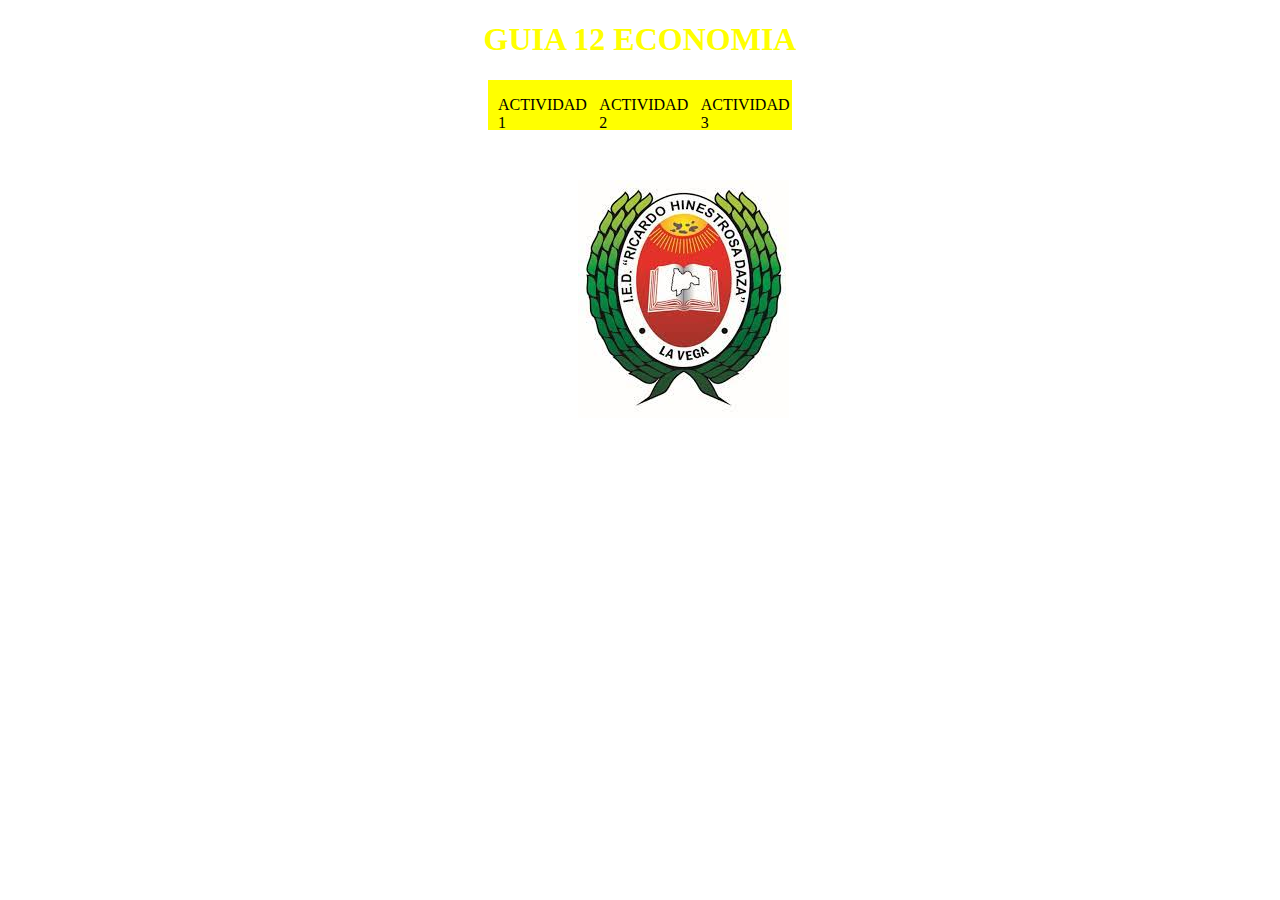
==== index.html @ 30c6431c "Add files via upload" ====
<!DOCTYPE html>
<html lang="es">
<head>
    <meta charset="UTF-8">
    <meta http-equiv="X-UA-Compatible" content="IE=edge">
    <meta name="viewport" content="width=device-width, initial-scale=1.0">
    <title>Document</title>
    <link rel="stylesheet" href="index.css">
</head>
<body>
    <header>
        <h1 class="titulo">
            GUIA 12 ECONOMIA <br>
        </h1>
    </header>
    <nav class="padrenav">
        <a class="hijonav" href="actividad1.html">ACTIVIDAD 1</a><a class="hijonav" href="actividad2.html">ACTIVIDAD 2</a><a class="hijonav" href="actividad3.html">ACTIVIDAD 3</a>
    </nav>

    <div class="imagen">
        <img class="ridha" src="[data-uri]" alt="">

    </div>

    <div>
        <h2 class="testo">
            JORGE ISAAC ESPITIA CARDOZO <br>
            <br>
            GRADO: 1105 <br>
            <br>
            AÑO: 2021 <br>
            <br>
            ASIGNATURA: CIENCIAS, POLITICAS SOCIALES Y ECONOMICAS <br>
            <br>
            PERIDODO 3
        </h2>
    </div>
</body>
</html>
---- index.css ----
.padrenav{
    background-color: yellow;
    margin: 15px 480px;
    display: flex;
    justify-content: center;
    height: 50px;

}
.hijonav{
    margin-left: 10px;
    text-decoration: none;
    color: black;
    border-radius: 5px;
    padding-top: 16px;
}
.hijonav:hover{
    background-color: red;
    color: white;
}
body{
    background-image: url(https://cdn.pixabay.com/photo/2021/05/30/21/48/background-6297148_960_720.jpg);
    background-repeat: no-repeat ;
    background-size: 100%;
}
h1.titulo{
    text-align: center;
    color: yellow;
}
div.imagen{
    justify-content: center;
    margin: 50px 570px;
}
h2.testo{
    text-align: center;
    color: white;
}
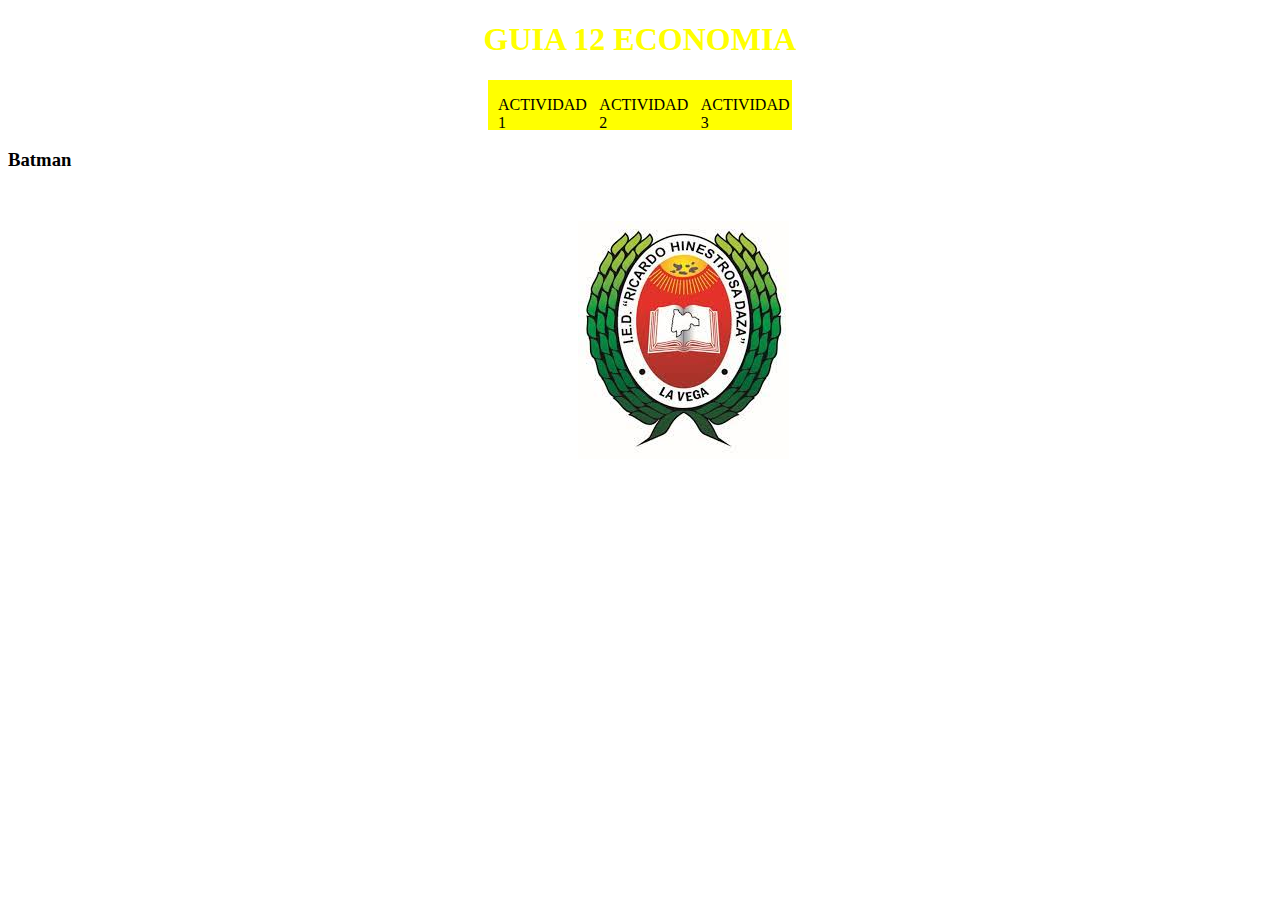
==== commit 45c9c72b: "Update index.html" ====
--- a/index.html
+++ b/index.html
@@ -16,7 +16,7 @@
     <nav class="padrenav">
         <a class="hijonav" href="actividad1.html">ACTIVIDAD 1</a><a class="hijonav" href="actividad2.html">ACTIVIDAD 2</a><a class="hijonav" href="actividad3.html">ACTIVIDAD 3</a>
     </nav>
-
+    <h3>Batman</h3>
     <div class="imagen">
         <img class="ridha" src="[data-uri]" alt="">
 
@@ -36,4 +36,4 @@
         </h2>
     </div>
 </body>
-</html>+</html>
